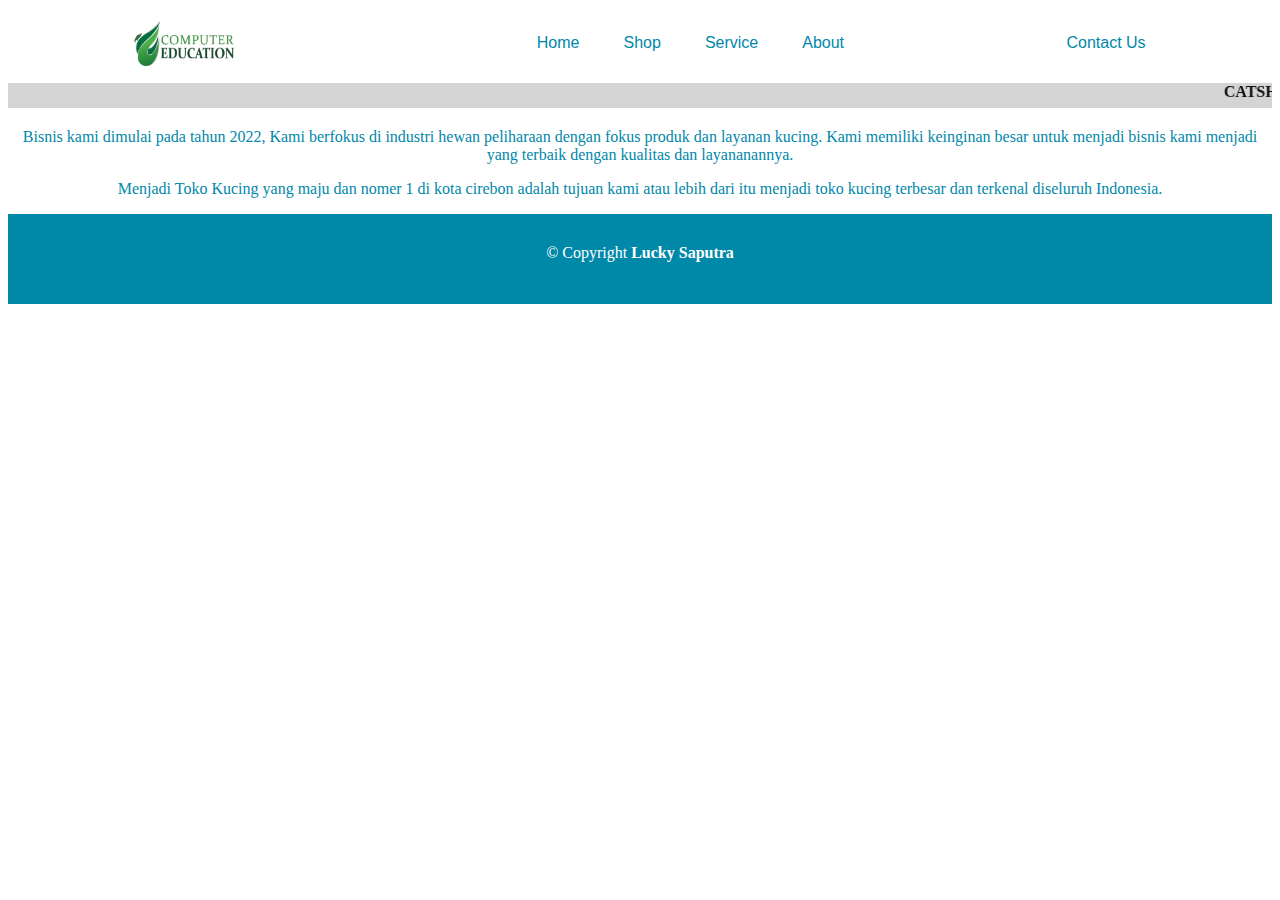
==== about.html @ af27f266 "first" ====
<!DOCTYPE html>
<html lang="en">
<head>
    <meta charset="UTF-8">
    <meta http-equiv="X-UA-Compatible" content="IE=edge">
    <meta name="viewport" content="width=device-width, initial-scale=1.0">
    <title>Cat Shop Lucky - About</title>
    <link href="./assets/style.css" rel="stylesheet">
    <link  href="./img/" rel="icon">
    <link rel="preconnect" href="https://fonts.gstatic.com">
    <link href="https://fonts.googleapis.com/css2?family=Work+Sans:ital,wght@0,400;0,500;0,600;0,700;1,400;1,500;1,600&display=swap" rel="stylesheet">
</head>
<body>
    <header>
        <img class="logo" src="./img/logo_ce.png">
            <div class="wrapper">
            
                <nav>
                    <div class="container-flex">
                        <ul class="nav__links bg-sidebar">
                            <li><a href="#">Home</a></li>
                            <li><a href="#">Shop</a></li>
                            <li><a href="#">Service</a></li>
                            <li><a href="about.html">About</a></li>
                        </ul>
                    </div>
                 </nav>
            </div>

            <a href="#">Contact Us</a>

    </header>
    <section class="rolltext">
        <div class="content-roll"> 
            <marquee><b>CATSHOP LUCKY</b> – PET GROOMING SERVICES – Melayani Jasa Grooming Kucing – Grooming Panggilan – Memanjakan & Memandikan Peliharaan Kesayangan Kamu – Merawat Kucing Kesayangan </marquee>
        </div>
    </section>

    <section class="main-about">
        <div class="row">
            <div class="content">
                <p>Bisnis kami dimulai pada tahun 2022, Kami berfokus di industri hewan peliharaan dengan fokus produk dan layanan kucing. Kami memiliki keinginan besar untuk menjadi bisnis kami menjadi yang terbaik dengan kualitas dan layananannya.</p>
                <p>Menjadi Toko Kucing yang maju dan nomer 1 di kota cirebon adalah tujuan kami atau lebih dari itu menjadi toko kucing terbesar dan terkenal diseluruh Indonesia.</p>
            </div>
        </div>

    </section>


    <footer>
        <div class="footer-top">

        </div>
        <div class="container">
            &copy; Copyright  <strong>Lucky Saputra <script>Date.now('Y')</script></strong>
        </div>
    </footer>
</body>
<script src="/assets/script.js"></script>
</html>
---- assets/style.css ----
li, a, button{
    font-family: "Montserrat", sans-serif;
    font-weight: 500;
    font-size: 16px;
    color: #0088a9;
    text-decoration: none;
} 
.nav__links{
    list-style: none;
}
header{
    display: flex;
    justify-content: space-between;
    align-items: center;
    padding: 10px 10%;
}

.logo{
    cursor: pointer;
    margin-right: auto;
}

.nav__links li{
    display: inline-block;
    padding: 0px 20px;
}

.nav__links li a{
    transition: all 0.3s ease 0s;
}

.nav__links li a:hover{
    color: #9fceda;
}
  
button{
    padding: 9px 25px;
    background-color: rgba(0,136,169,1);
    border: none;
    border-radius: 50px;
    cursor: pointer;
    transition: all 0.3s ease 0s;
}

nav ul li:hover::after {
    content: "";
    display: block;
    width: 100%;
    height: 3px;
    transition: .3s;
    background-color: black;
    transform: translateY(20px);
}

button:hover{
    background-color: rgba(0,136,169,0.8);
}

marquee{
    margin-top: 5px;
    background-color: #d4d4d4 ;
    height: 25px;
    text-align: center;
}
.logo{
    width: 100px;
    height: 45px;
    margin-right: 40px;
}

.content{
    text-align: center;
    color: #0088a9;
    margin-top: 15px;
    margin-bottom: 15px;
}

/* section content-roll */
.content-roll{
    color: #0e0e0e;
    
}

/* section main */
.main{
    height: 580px;
}
.main img{
    width: 250px;
    height: 100px;
}

footer{
    padding-top: 30px;
    text-align: center;
    background-color:#0088a9;
    height: 60px;
}
.container{
    color: white;
    text-align: center;
}
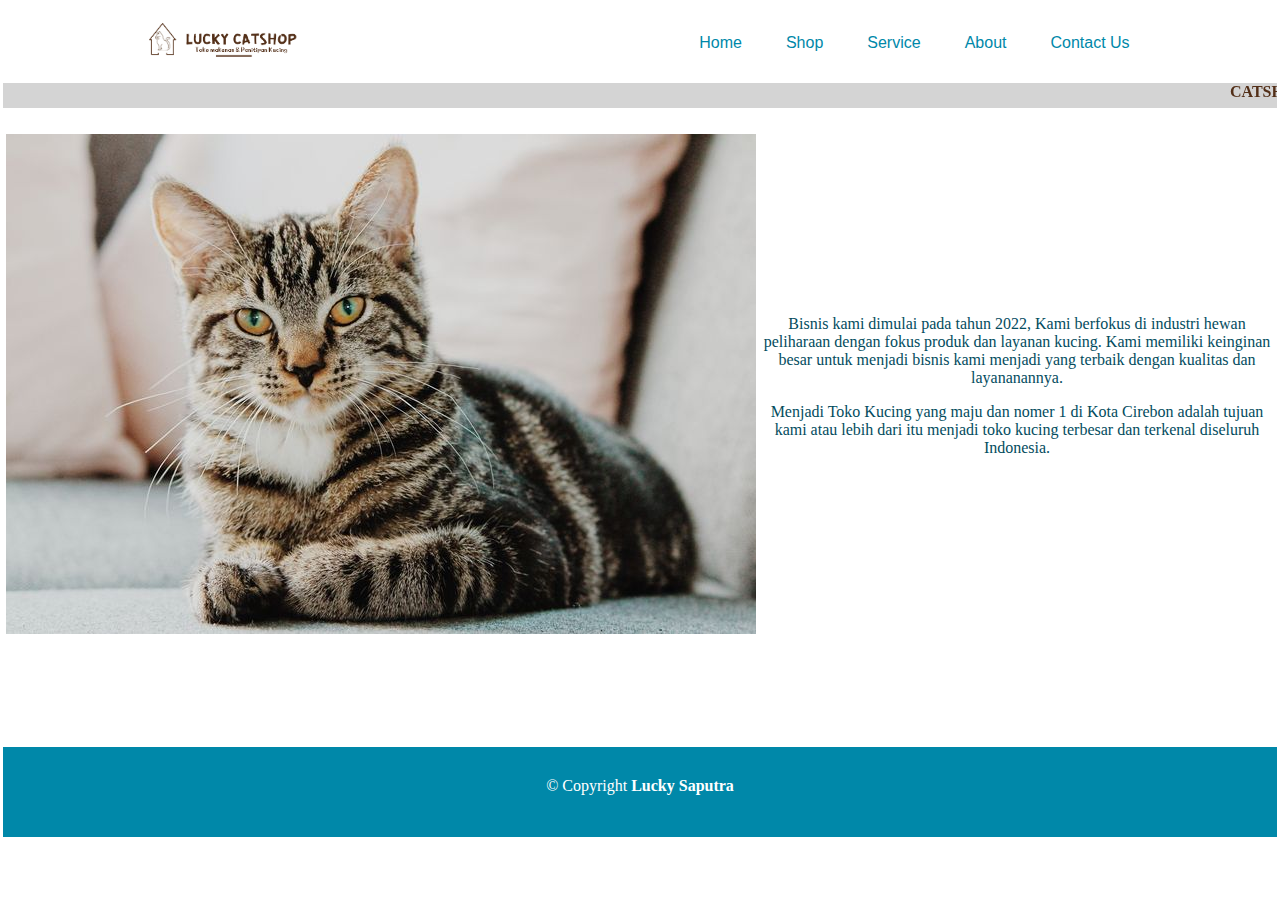
==== commit 44e56cfc: "two commit" ====
--- a/about.html
+++ b/about.html
@@ -4,32 +4,37 @@
     <meta charset="UTF-8">
     <meta http-equiv="X-UA-Compatible" content="IE=edge">
     <meta name="viewport" content="width=device-width, initial-scale=1.0">
-    <title>Cat Shop Lucky - About</title>
-    <link href="./assets/style.css" rel="stylesheet">
-    <link  href="./img/" rel="icon">
+    <title>Lucky Catshop</title>
+    <link href="./assets/styles.css" rel="stylesheet">
+    <link  href="./img/catshop.png" rel="icon">
     <link rel="preconnect" href="https://fonts.gstatic.com">
     <link href="https://fonts.googleapis.com/css2?family=Work+Sans:ital,wght@0,400;0,500;0,600;0,700;1,400;1,500;1,600&display=swap" rel="stylesheet">
 </head>
 <body>
     <header>
-        <img class="logo" src="./img/logo_ce.png">
+        <img class="logo" src="./img/catshop.png">
             <div class="wrapper">
             
                 <nav>
-                    <div class="container-flex">
+                    <input type="checkbox" id="checkbox_toggle" />
+                    <label for="checkbox_toggle" class="hamburger">&#9776;</label>
+                    <div class="container-flex" id="flex">
                         <ul class="nav__links bg-sidebar">
-                            <li><a href="#">Home</a></li>
-                            <li><a href="#">Shop</a></li>
-                            <li><a href="#">Service</a></li>
+                            <li><a href="index.html">Home</a></li>
+                            <li><a href="shop.html">Shop</a></li>
+                            <li><a href="service.html">Service</a></li>
                             <li><a href="about.html">About</a></li>
+                            <li><a href="contact.html">Contact Us</a></li>
                         </ul>
                     </div>
                  </nav>
             </div>
 
-            <a href="#">Contact Us</a>
+          
+
 
     </header>
+    
     <section class="rolltext">
         <div class="content-roll"> 
             <marquee><b>CATSHOP LUCKY</b> – PET GROOMING SERVICES – Melayani Jasa Grooming Kucing – Grooming Panggilan – Memanjakan & Memandikan Peliharaan Kesayangan Kamu – Merawat Kucing Kesayangan </marquee>
@@ -39,8 +44,23 @@
     <section class="main-about">
         <div class="row">
             <div class="content">
-                <p>Bisnis kami dimulai pada tahun 2022, Kami berfokus di industri hewan peliharaan dengan fokus produk dan layanan kucing. Kami memiliki keinginan besar untuk menjadi bisnis kami menjadi yang terbaik dengan kualitas dan layananannya.</p>
-                <p>Menjadi Toko Kucing yang maju dan nomer 1 di kota cirebon adalah tujuan kami atau lebih dari itu menjadi toko kucing terbesar dan terkenal diseluruh Indonesia.</p>
+                <table>
+                    <th>
+                        <tr>
+                            <td>
+                                <img src="./img/kucing.jpg">
+                            </td>
+                            <td>
+                                <p>Bisnis kami dimulai pada tahun 2022, Kami berfokus di industri hewan peliharaan dengan fokus produk dan layanan kucing. Kami memiliki keinginan besar untuk menjadi bisnis kami menjadi yang terbaik dengan kualitas dan layananannya.</p>
+                                <p>Menjadi Toko Kucing yang maju dan nomer 1 di Kota Cirebon adalah tujuan kami atau lebih dari itu menjadi toko kucing terbesar dan terkenal diseluruh Indonesia.</p>
+                            </td>
+                        </tr>
+    
+    
+                    </th>
+                </table>
+
+
             </div>
         </div>
 
@@ -52,7 +72,7 @@
 
         </div>
         <div class="container">
-            &copy; Copyright  <strong>Lucky Saputra <script>Date.now('Y')</script></strong>
+            &copy; Copyright  <strong>Lucky Saputra</strong>
         </div>
     </footer>
 </body>
--- a/assets/styles.css
+++ b/assets/styles.css
@@ -0,0 +1,227 @@
+body{
+    margin-left: 3px;
+    margin-right: 3px;
+}
+li, a, button{
+    font-family: "Montserrat", sans-serif;
+    font-weight: 500;
+    font-size: 16px;
+    color: #0088a9;
+    text-decoration: none;
+} 
+.nav__links{
+    list-style: none;
+}
+header{
+    display: flex;
+    justify-content: space-between;
+    align-items: center;
+    padding: 10px 10%;
+}
+
+.logo{
+    cursor: pointer;
+    margin-right: auto;
+}
+
+.nav__links li{
+    display: inline-block;
+    padding: 0px 20px;
+}
+
+.nav__links li a{
+    transition: all 0.3s ease 0s;
+}
+
+.nav__links li a:hover{
+    color: #9fceda;
+}
+  
+button{
+    padding: 9px 25px;
+    background-color: rgba(0,136,169,1);
+    border: none;
+    border-radius: 50px;
+    cursor: pointer;
+    transition: all 0.3s ease 0s;
+}
+
+nav ul li:hover::after {
+    content: "";
+    display: block;
+    width: 100%;
+    height: 3px;
+    transition: .3s;
+    background-color: black;
+    transform: translateY(20px);
+}
+
+button:hover{
+    background-color: rgba(0,136,169,0.8);
+}
+
+marquee{
+    margin-top: 5px;
+    background-color: #d4d4d4 ;
+    height: 25px;
+    text-align: center;
+}
+.logo{
+    width: 190px;
+    height: 50px;
+    margin-right: 5px;
+}
+
+.content{
+    text-align: center;
+    color: #034c5e;
+    margin-top: 15px;
+    margin-bottom: 15px;
+}
+
+/* section content-roll */
+.content-roll{
+    color: #532f18;
+    
+}
+
+/* section main */
+.main{
+    height: 700px;
+    background-image: url('../img/bg-coy3.png');
+    
+}
+.main img{
+    width: 350px;
+    height: 100px;
+}
+
+.service{
+    height: 700px;
+    /* background-image: url('../img/bg3.1.png'); */
+    margin-bottom: 20px;
+}
+footer{
+    padding-top: 30px;
+    text-align: center;
+    background-color:#0088a9;
+    height: 60px;
+    margin-left: 0px;
+    margin-right: 0px;
+}
+.container{
+    color: white;
+    text-align: center;
+}
+
+
+
+
+    input[type=checkbox]{
+
+        display: none;
+        
+    }
+    
+    /*HAMBURGER MENU*/
+    
+    .hamburger {
+    
+    display: none;
+    
+    font-size: 24px;
+    
+    user-select: none;
+    }    
+.card {
+    height: 120px;
+    position: relative;
+    padding: 20px;
+    box-sizing: border-box;
+    margin-bottom: 20px;
+    }    
+    
+.card:hover {
+    box-shadow: 0 8px 16px 0 rgba(7, 7, 7, 0.2);
+}
+
+.shop{
+    text-align: center;
+}
+.shop img{
+    height: 45px;
+    width: 45px;
+}
+
+.main-service img{
+    height: 200px;
+    width: 400px;
+}
+
+table{
+    text-align: center;
+}
+
+.main-contact{
+    height: 620px;
+}
+
+.main-about{
+    height: 620px;
+}
+
+.main-shop{
+    height: 620px;
+}
+    @media (max-width: 768px) {
+
+        .nav__links{
+        
+        display:none;
+        
+        position: absolute;
+        
+        background-color:teal;
+        
+        right: 0;
+        
+        left: 0;
+        
+        text-align: center;
+        
+        padding: 16px 0;
+        
+        }
+        
+        .nav__links li:hover {
+        
+        display: inline-block;
+        
+        background-color:#4c9e9e;
+        
+        transition: 0.3s ease;
+        
+        }
+        
+        .nav__links li + li {
+        
+        margin-top: 12px;
+        
+        }
+        
+        #checkbox_toggle:checked ~ .nav__links{
+        
+        display: block;
+        
+        }
+        
+        .hamburger {
+        
+        display: block;
+        
+        }
+        
+    
+    
+        
+        }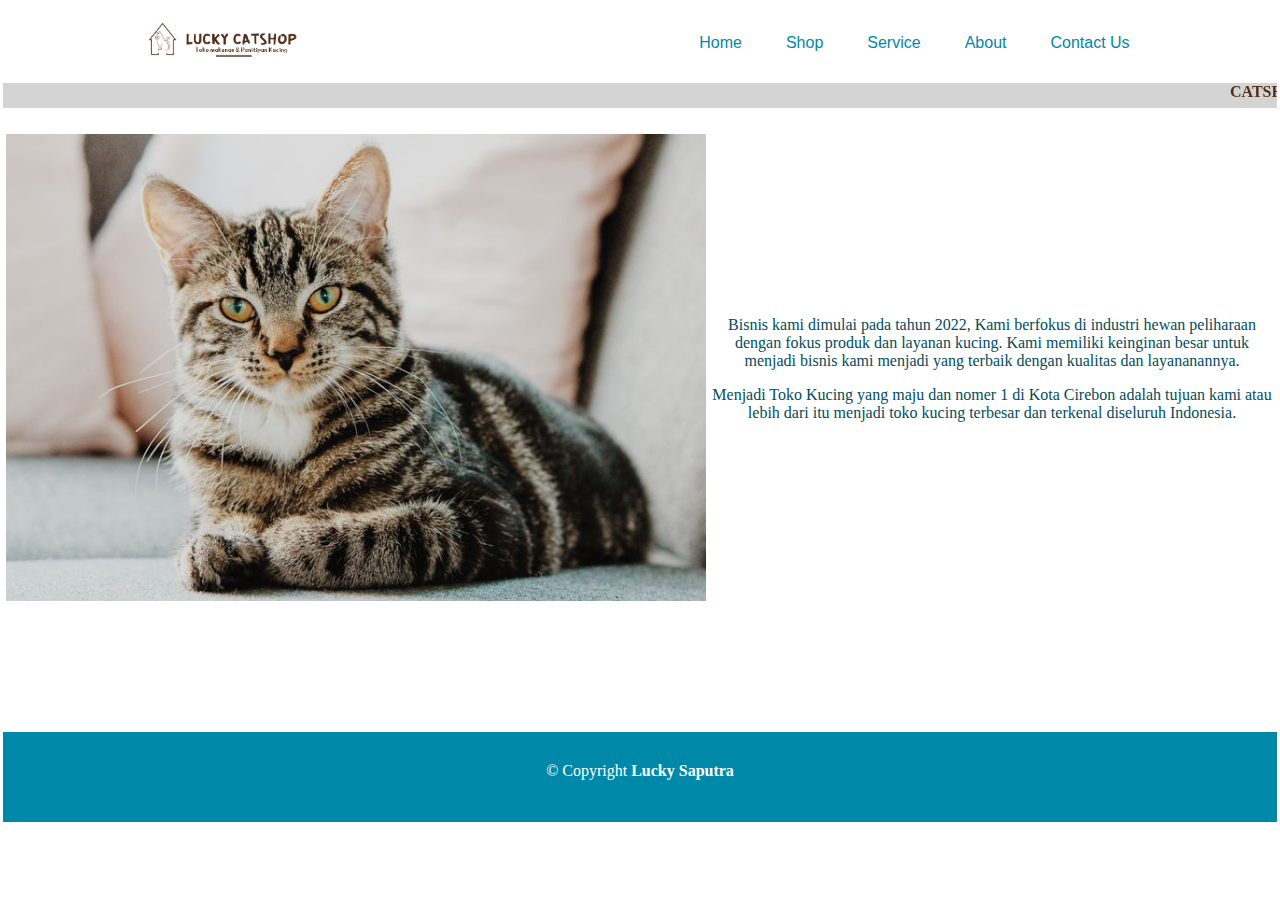
==== commit 0e826e5b: "four commit" ====
--- a/about.html
+++ b/about.html
@@ -4,7 +4,7 @@
     <meta charset="UTF-8">
     <meta http-equiv="X-UA-Compatible" content="IE=edge">
     <meta name="viewport" content="width=device-width, initial-scale=1.0">
-    <title>Lucky Catshop</title>
+    <title>Lucky Catshop - About</title>
     <link href="./assets/styles.css" rel="stylesheet">
     <link  href="./img/catshop.png" rel="icon">
     <link rel="preconnect" href="https://fonts.gstatic.com">
@@ -16,10 +16,13 @@
             <div class="wrapper">
             
                 <nav>
-                    <input type="checkbox" id="checkbox_toggle" />
-                    <label for="checkbox_toggle" class="hamburger">&#9776;</label>
-                    <div class="container-flex" id="flex">
-                        <ul class="nav__links bg-sidebar">
+                    <div class="burger">
+                        <div class="line1"></div>
+                        <div class="line2"></div>
+                        <div class="line3"></div>
+                    </div>
+                    <div>
+                        <ul class="nav__links">
                             <li><a href="index.html">Home</a></li>
                             <li><a href="shop.html">Shop</a></li>
                             <li><a href="service.html">Service</a></li>
@@ -27,20 +30,18 @@
                             <li><a href="contact.html">Contact Us</a></li>
                         </ul>
                     </div>
-                 </nav>
+                </nav>
             </div>
+    </header>
 
-          
-
-
-    </header>
-    
+    <!-- roller -->
     <section class="rolltext">
         <div class="content-roll"> 
             <marquee><b>CATSHOP LUCKY</b> – PET GROOMING SERVICES – Melayani Jasa Grooming Kucing – Grooming Panggilan – Memanjakan & Memandikan Peliharaan Kesayangan Kamu – Merawat Kucing Kesayangan </marquee>
         </div>
     </section>
 
+    <!-- main about -->
     <section class="main-about">
         <div class="row">
             <div class="content">
@@ -60,13 +61,13 @@
                     </th>
                 </table>
 
-
+         
             </div>
         </div>
 
     </section>
 
-
+    <!-- footer -->
     <footer>
         <div class="footer-top">
 
--- a/assets/styles.css
+++ b/assets/styles.css
@@ -2,6 +2,7 @@
     margin-left: 3px;
     margin-right: 3px;
 }
+
 li, a, button{
     font-family: "Montserrat", sans-serif;
     font-weight: 500;
@@ -9,9 +10,11 @@
     color: #0088a9;
     text-decoration: none;
 } 
+
 .nav__links{
     list-style: none;
 }
+
 header{
     display: flex;
     justify-content: space-between;
@@ -36,7 +39,7 @@
 .nav__links li a:hover{
     color: #9fceda;
 }
-  
+
 button{
     padding: 9px 25px;
     background-color: rgba(0,136,169,1);
@@ -85,6 +88,7 @@
     
 }
 
+
 /* section main */
 .main{
     height: 700px;
@@ -98,9 +102,9 @@
 
 .service{
     height: 700px;
-    /* background-image: url('../img/bg3.1.png'); */
     margin-bottom: 20px;
 }
+
 footer{
     padding-top: 30px;
     text-align: center;
@@ -109,38 +113,26 @@
     margin-left: 0px;
     margin-right: 0px;
 }
+/* 
+.footer-top{
+    height: 100px;
+    background-color:#0088a9;
+} */
+
 .container{
     color: white;
     text-align: center;
 }
 
 
-
-
-    input[type=checkbox]{
-
-        display: none;
-        
-    }
-    
-    /*HAMBURGER MENU*/
-    
-    .hamburger {
-    
-    display: none;
-    
-    font-size: 24px;
-    
-    user-select: none;
-    }    
 .card {
     height: 120px;
     position: relative;
     padding: 20px;
     box-sizing: border-box;
     margin-bottom: 20px;
-    }    
-    
+}    
+
 .card:hover {
     box-shadow: 0 8px 16px 0 rgba(7, 7, 7, 0.2);
 }
@@ -152,14 +144,17 @@
     height: 45px;
     width: 45px;
 }
-
+.main-service{
+    overflow-x: auto ;
+}
 .main-service img{
     height: 200px;
-    width: 400px;
+    width: 300px;
 }
 
 table{
     text-align: center;
+   
 }
 
 .main-contact{
@@ -168,60 +163,92 @@
 
 .main-about{
     height: 620px;
+    overflow-x: auto;
 }
 
 .main-shop{
     height: 620px;
 }
-    @media (max-width: 768px) {
-
-        .nav__links{
-        
-        display:none;
-        
-        position: absolute;
-        
-        background-color:teal;
-        
-        right: 0;
-        
-        left: 0;
-        
-        text-align: center;
-        
-        padding: 16px 0;
-        
-        }
-        
-        .nav__links li:hover {
-        
-        display: inline-block;
-        
-        background-color:#4c9e9e;
-        
-        transition: 0.3s ease;
-        
-        }
-        
-        .nav__links li + li {
-        
-        margin-top: 12px;
-        
-        }
-        
-        #checkbox_toggle:checked ~ .nav__links{
-        
+
+.main-about img{
+    width: 700px;
+}
+
+.burger {
+    display: none;
+}
+
+.burger div {
+    width: 25px;
+    height: 3px;
+    background-color: rgb(226, 226, 226);
+    margin: 5px;
+    transition: all 0.3s ease;
+}
+
+@media screen and (max-width: 1024px) {
+    .nav__links {
+        width: 60%;
+    }
+}
+
+@media screen and (max-width: 768px) {
+    body {
+        overflow-x: hidden;
+    }
+    
+    .nav__links {
+        position: fixed;
+        right: 0px;
+        height: 92vh;
+        top: 8vh;
+        background-color: #5D4954;
+        display: flex;
+        flex-direction: column;
+        align-items: center;
+        width: 100%;
+        transform: translateX(100%);
+        transition: transform 0.5s ease-in;
+        z-index: 1;
+    }
+    
+    .nav__links li {
+        opacity: 0;
+    }
+
+    marquee{
+        display: none;
+    }
+    
+    .burger {
         display: block;
-        
-        }
-        
-        .hamburger {
-        
-        display: block;
-        
-        }
-        
-    
-    
-        
-        }+        cursor: pointer;
+    }
+}
+
+.nav-active {
+        transform: translateX(0%);
+}
+
+@keyframes navLinkFade {
+    from {
+        opacity: 0;
+        transform: translateX(50px);
+    }
+    to {
+        opacity: 1;
+        transform: translateX(0);
+    }
+}
+
+.toggle .line1 {
+    transform: rotate(-45deg) translate(-5px, 6px);
+}
+
+.toggle .line2 {
+    opacity: 0;
+}
+
+.toggle .line3 {
+    transform: rotate(45deg) translate(-5px, -6px);
+}